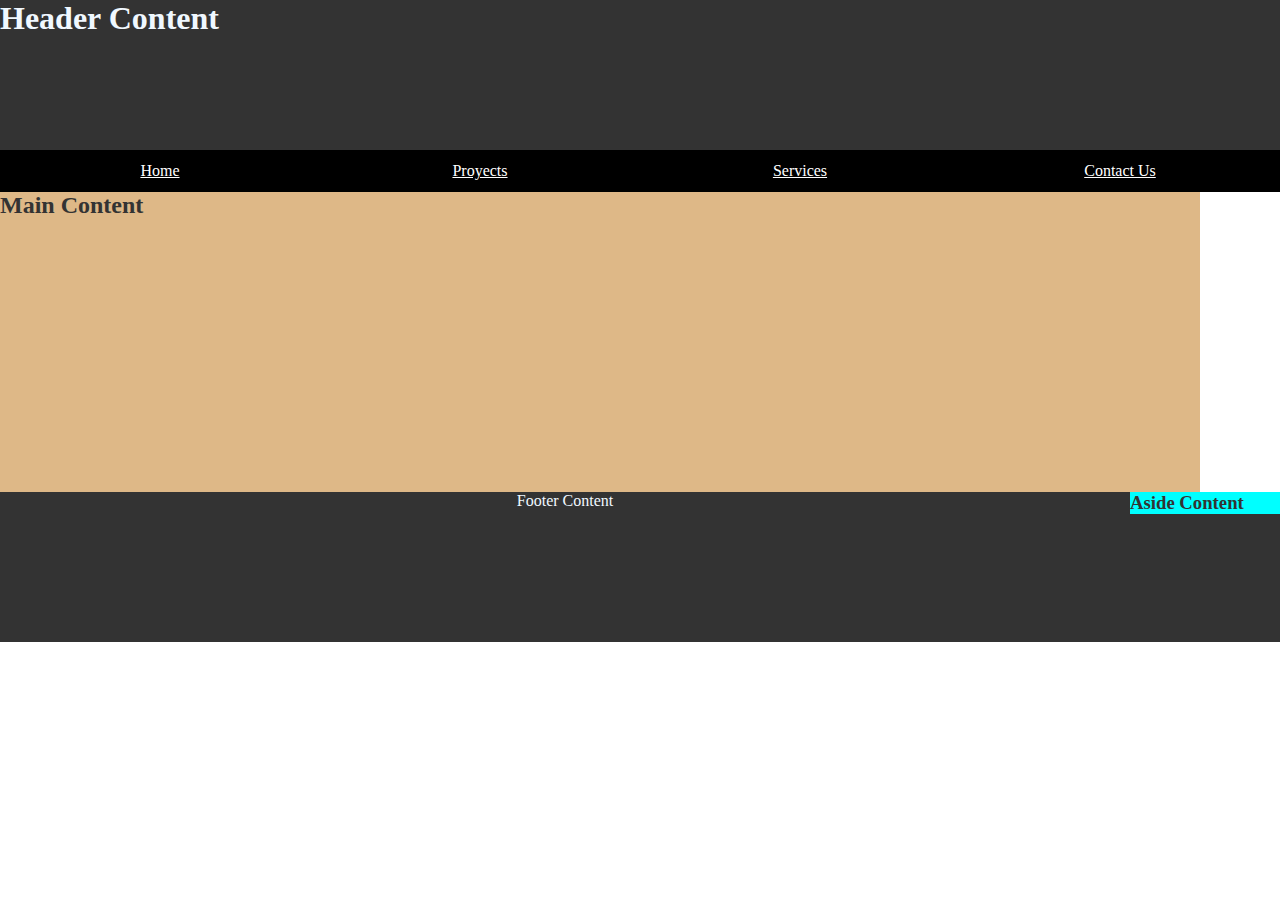
==== week01/basic-layout.html @ 38cd3590 "Almost completed" ====
<!DOCTYPE html>
<html lang="en">
<head>
    <meta charset="UTF-8">
    <meta name="viewport" content="width=device-width, initial-scale=1.0">
    <title>Angel Clavo - WDD 131</title>
    <link rel="stylesheet" href="styles/layout.css">
</head>
<body>
    <h1>Header Content</h1>
    <nav class="navigation modern">
        <a href="#" title="Home">Home</a>
        <a href="#" title="Proyects">Proyects</a>
        <a href="#" title="Services">Services</a>
        <a href="#" title="Contact Us">Contact Us</a>
    </nav>
    <h2>Main Content</h2>
    <h3>Aside Content</h3>
</body>
<footer>Footer Content</footer>
</html>
---- week01/styles/layout.css ----
* {
    margin: 0;
    padding: 0;
}

h1 {
    text-align: left;
    font-family:Cambria, Cochin, Georgia, Times, 'Times New Roman', serif;
    color:aliceblue;
    background-color: #333;
    height: 150px;
}

.navigation a {
    color: #ffffff;
    padding: 0.75rem;
    text-align: center;
}

.navigation {
    list-style: none;
    display: flex;
    background-color: #000;
    align-items: center;
}

.modern a {
    flex: 1 1 100%
}

h2 {
    text-align: left;
    color: #333;
    height: 300px;
    background-color:burlywood;
    width: 1200px
}

h3 {
    text-align: left;
    color: #333;
    float: right;
    width: 150px;
    background-color: #00ffff;
    align-items:first baseline;
}

footer {
    text-align: center;
    color: aliceblue;
    background-color: #333;
    height: 150px;
}
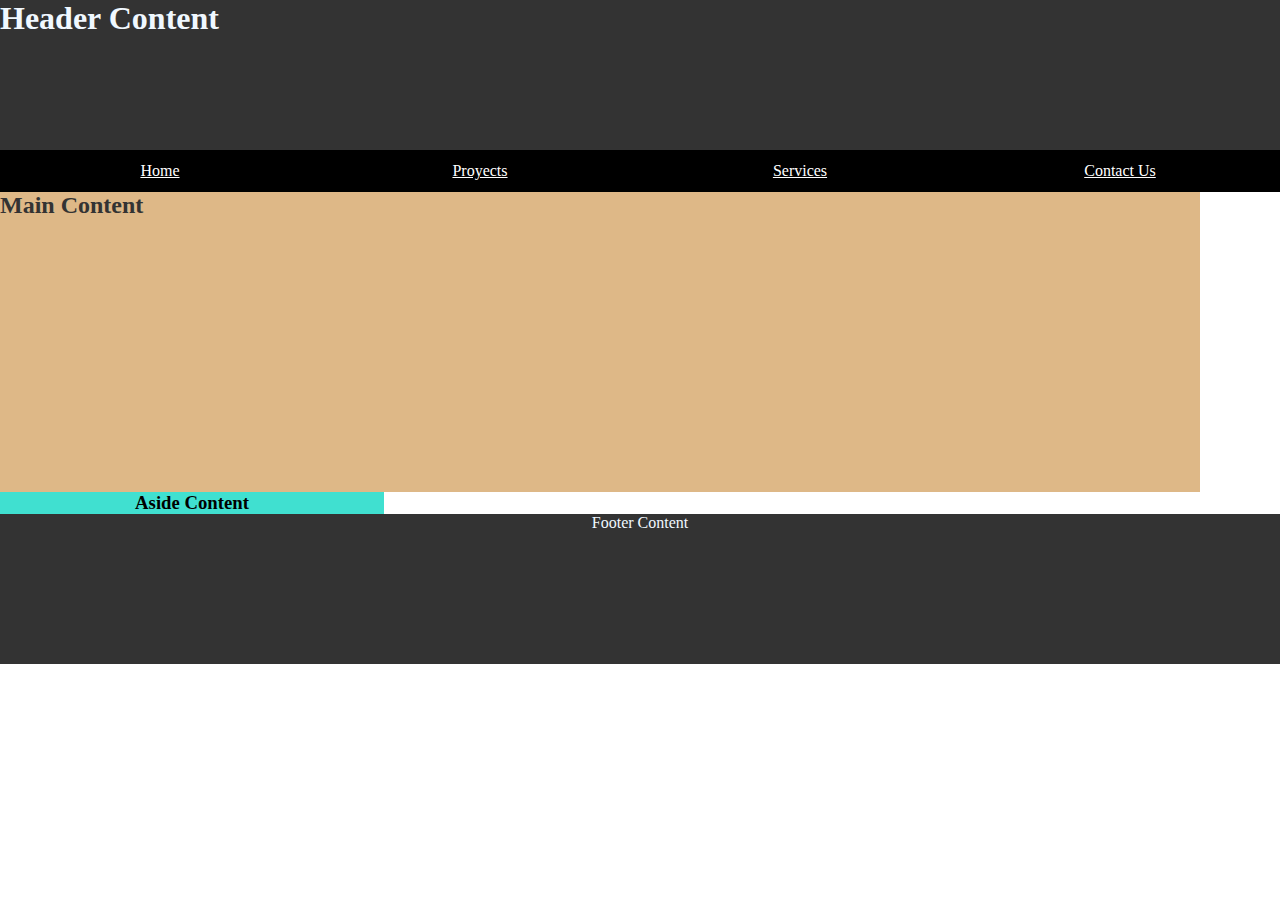
==== commit 8d3b6f3b: "trying" ====
--- a/week01/basic-layout.html
+++ b/week01/basic-layout.html
@@ -15,7 +15,9 @@
         <a href="#" title="Contact Us">Contact Us</a>
     </nav>
     <h2>Main Content</h2>
-    <h3>Aside Content</h3>
+    <aside class="box">
+        <h3>Aside Content</h3>
+    </aside>
 </body>
 <footer>Footer Content</footer>
 </html>--- a/week01/styles/layout.css
+++ b/week01/styles/layout.css
@@ -36,13 +36,13 @@
     width: 1200px
 }
 
-h3 {
-    text-align: left;
-    color: #333;
-    float: right;
-    width: 150px;
-    background-color: #00ffff;
-    align-items:first baseline;
+aside {
+    width: 24rem;
+    height: auto;
+    background-color: turquoise;
+    color: black;
+    text-align: center;
+    float: 
 }
 
 footer {
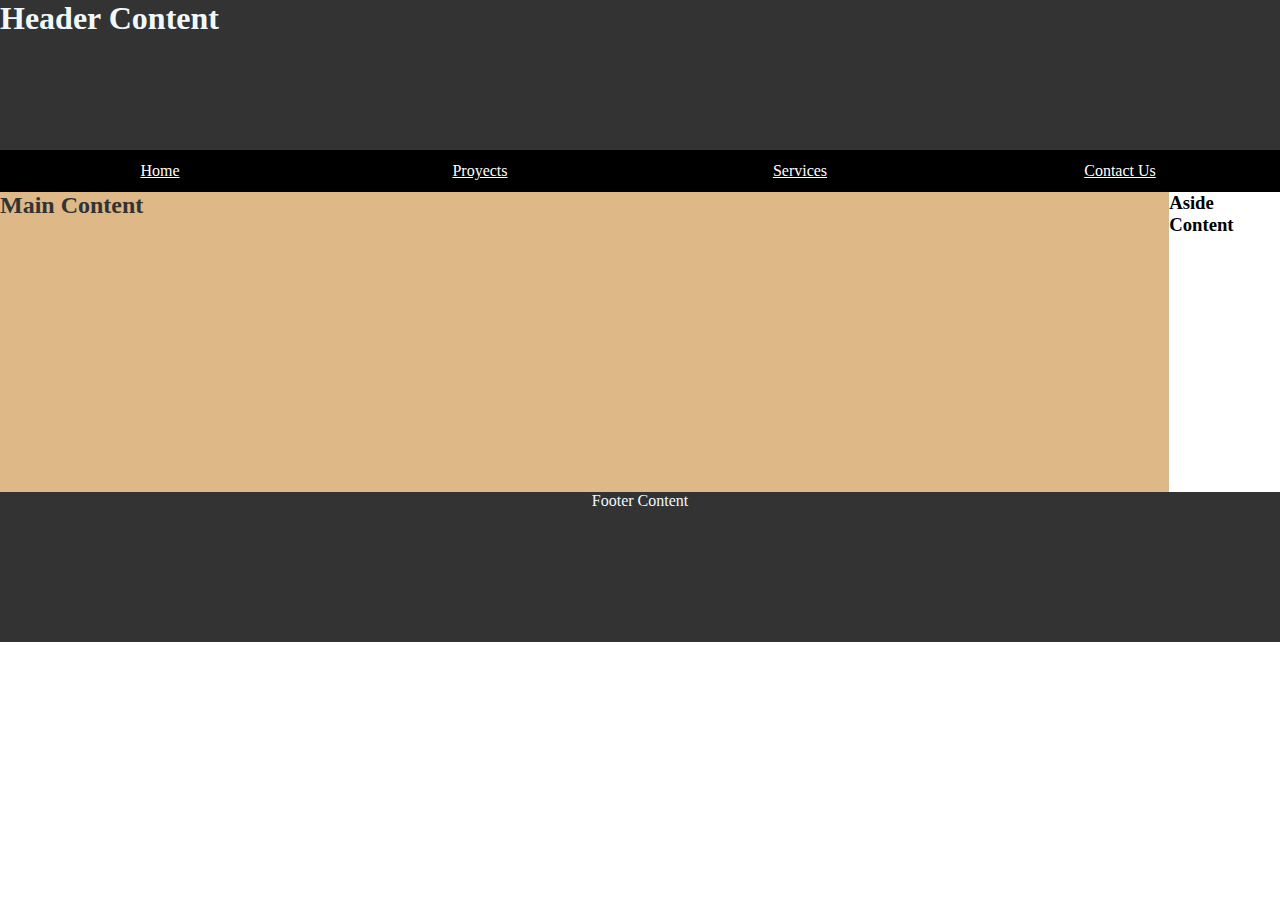
==== commit f6e5d666: "Finally, it's well made :D" ====
--- a/week01/basic-layout.html
+++ b/week01/basic-layout.html
@@ -13,11 +13,11 @@
         <a href="#" title="Proyects">Proyects</a>
         <a href="#" title="Services">Services</a>
         <a href="#" title="Contact Us">Contact Us</a>
-    </nav>
-    <h2>Main Content</h2>
-    <aside class="box">
+    </nav> 
+    <div class="box">
+        <h2>Main Content</h2>
         <h3>Aside Content</h3>
-    </aside>
+    </div>
 </body>
 <footer>Footer Content</footer>
 </html>--- a/week01/styles/layout.css
+++ b/week01/styles/layout.css
@@ -36,13 +36,8 @@
     width: 1200px
 }
 
-aside {
-    width: 24rem;
-    height: auto;
-    background-color: turquoise;
-    color: black;
-    text-align: center;
-    float: 
+div {
+    display: flex;
 }
 
 footer {
